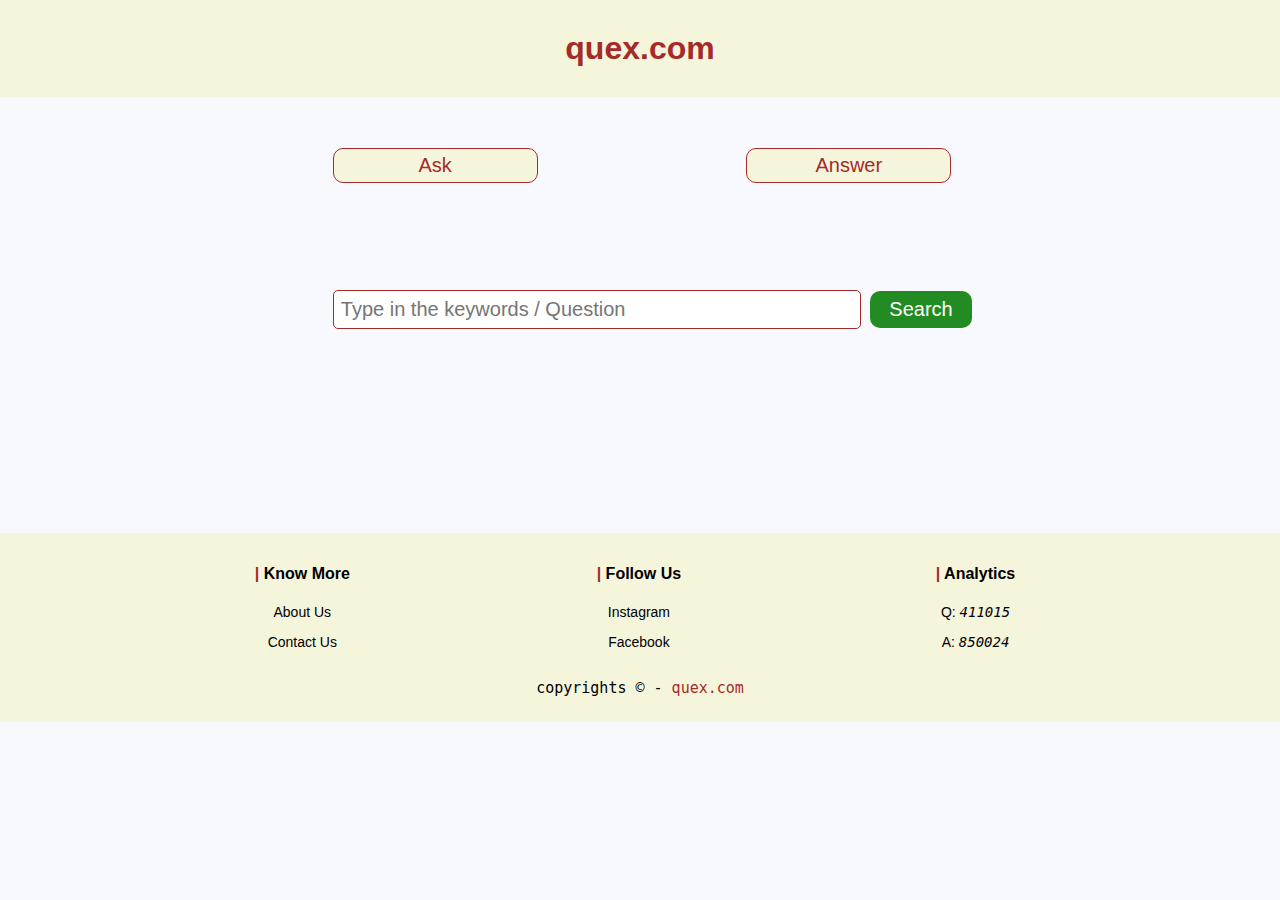
==== index.html @ 9ebf8206 "front end done" ====
<!DOCTYPE html>
<html lang="en">

<head>
    <meta name="description" content="Organisation specific QUestion EXchange forum">
    <meta name="viewport" content="width=device-width, initial-scale=1.0">
    <meta name="author" content="Raghu Sanikommu">
    <meta charset="UTF-8">
    <link rel="stylesheet" href="css/style.css">
    <title>quex.com</title>
</head>

<body>
    <header>
        <a href="/index.html">
            <h1>quex.com</h1>
        </a>
    </header>
    
    <main class="container landing">
        <button id="ask-button" class="main-btn" onclick="window.location.href='/ask.html'">
            Ask
        </button>
        <button id="answer-button" class="main-btn" onclick="window.location.href='/answer.html'">
            Answer
        </button>
        <br>
        <input type="text" name="question-searched" id="question-searched"
        placeholder="Type in the keywords / Question">
        <button type="submit" id="submit-search" class="submit-btn" onclick="window.location.href='/search.html'">
            Search
        </button>
    </main>
    
    <footer>
        <div class="container">
            <div class="footer-content">
                <h4>
                    <span id="headlit">|</span>
                    Know More
                </h4>
                <a href="about.html">
                    <p>About Us</p>
                </a>
                <a href="contact.html">
                    <p>Contact Us</p>
                </a>
            </div>
            <div class="footer-content">
                <h4>
                    <span id="headlit">|</span>
                    Follow Us
                </h4>
                <a href="#">
                    <p>Instagram</p>
                </a>
                <a href="#">
                    <p>Facebook</p>
                </a>
            </div>
            <div class="footer-content">
                <h4>
                    <span id="headlit">|</span>
                    Analytics
                </h4>
                <p>Q: <i>411015</i></p>
                <p>A: <i>850024</i></p>
            </div>
            <div class="copyrights">
                <p>copyrights &copy - <span id="headlit"> quex.com</span></p>
            </div>
        </div>
    </footer>

    <script src="js/script.js"> </script>
</body>

</html>
---- css/style.css ----
/**********************************************************
Global Styles
**********************************************************/
body {
    margin: 0px;
    padding: 0px;
    background-color: ghostwhite;
}

.container {
    width: 80%;
    margin: auto;
}

a {
    text-decoration: none;
}

#pTag {
    font-size: 20px;
    font-family: sans-serif;
    text-align: center;
    margin-top: 7%;
    margin-bottom: 5%;
}

/**********************************************************
Landing Page
**********************************************************/
body header {
    background-color: beige;
}

body header h1 {
    margin: 0px;
    padding: 30px;
    color: brown;
    text-align: center;
    font-family: sans-serif;
}

.main-btn {
    font-family: sans-serif;
    font-size: 20px;
    padding: 5px;
    width: 20%;
    margin-left: 20%;
    margin-bottom: 10%;
    margin-top: 5%;
    color: brown;
    background-color: beige;
    border: 1px solid brown;
    border-radius: 10px;
    transition: background-color 0.5s ease-in-out;
}

.main-btn:hover {
    color: beige;
    background-color: brown;
    cursor: pointer;
}

#question-searched {
    width: 50%;
    margin-left: 20%;
    margin-bottom: 20%;
    padding: 7px;
    font-size: 20px;
    outline: none;
    border: 1px solid brown;
    border-radius: 5px;
}

.submit-btn {
    width: 10%;
    margin: 5px;
    padding: 7px;
    font-size: 20px;
    background-color: forestgreen;
    color: white;
    border: none;
    border-radius: 10px;
    transition: background-color 0.5s ease-in-out;
}

.submit-btn:hover {
    background-color: wheat;
    color: brown;
    cursor: pointer;
}

/**********************************************************
Footer
**********************************************************/
footer {
    background-color: beige;
    padding: 10px;
    margin: 0px;
}

.footer-content {
    width: 30%;
    margin: 0% 1.5% 0% 1.5%;
    display: inline-block;
    font-family: sans-serif;
    text-align: center;
}

.footer-content p {
    font-size: 14px;
}

.footer-content i {
    font-family: monospace;
    font-size: 14px;
}

.footer-content a {
    color: black;
}

.footer-content a:hover {
    color: brown;
}

#headlit {
    color: brown !important;
}

.copyrights {
    text-align: center;
    font-family: monospace;
    font-size: 15px;
}

/**********************************************************
Ask Question
**********************************************************/
#question-asked {
    width: 60%;
    margin: 0% 20% 0% 20%;
    padding: 7px;
    font-size: 20px;
    outline: none;
    border: 1px solid brown;
    border-radius: 5px;
}

#submit-ask {
    margin-left: 45%;
    margin-bottom: 8%;
}

/**********************************************************
Answer Question
**********************************************************/

/**********************************************************
About
**********************************************************/
.about {
    margin-top: 2%;
    margin-bottom: 4%;
}

.about h1 {
    padding-left: 10px;
    border-left: 3px solid brown;    
}

.about h1,h2,h4 {
    font-family: sans-serif;
}

.about p {
    font-family: sans-serif;
    line-height: 1.5em;
    text-align: justify;
}

.about ul {
    font-family: sans-serif;
    line-height: 1.5em;
}

/**********************************************************
Contact
**********************************************************/
.contact {
    min-height: 55vh;
}

.contact h1 {
    font-family: sans-serif;
    padding-left: 10px;
    border-left: 3px solid brown;
}

.contact-info {
    width: 50%;
    margin-top: 10vh;
    margin-left: 25%;
    border: 1px solid brown;
    border-radius: 10px;
    font-family: Calibri;
}

.contact-info p {
    text-align: center;
    line-height: 1.5em;
    font-size: 20px;
}

.contact ul {
    text-align: justify;
}

.contact a {
    color: brown;
}

/*******************************************************
Media Queries
*******************************************************/
@media screen and (max-width: 1024px) {
    /************************
    Global Styles
    ************************/
    body {
        min-height: 100%;
    }

    .container {
        width: 90%;
        margin: auto;
    }

    #pTag {
        font-size: 15px;
    }

    /************************
    Landing Page
    ************************/
    .landing {
        min-height: 70vh;
    }

    body header h1 {
        padding: 10px;
    }

    .main-btn {
        margin-top: 10%;
        font-size: 15px;
        padding: 5px;
    }

    #question-searched {
        width: 90%;
        margin: 5px 5px 10px 5px;
        padding: 5px;
        font-size: 15px;
        border-radius: 20px;
    }

    .submit-btn {
        width: 30%;
        margin: 2% 35% 55% 35% !important;
        padding: 5px;
        font-size: 13px;
    }

    /************************
    Footer
    ************************/
    footer {
        padding: 5px;
    }

    .footer-content {
        margin: 3px;
    }

    .footer-content p {
        font-size: 13px;
    }

    .footer-content h4 {
        font-size: 13px;
    }

    .footer-content i {
        font-size: 13px;
    }

    /************************
    Ask Questions
    ************************/
    .ask {
        min-height: 70vh;
    }

    #question-asked {
        width: 90%;
        margin: 0% 5% 0% 5%;
        padding: 5px;
        font-size: 15px;
    }

    /*************************
    Answer Question
    **************************/
    .answer {
        min-height: 70vh;
    }

    /**************************
    About
    **************************/
    .about h1 {
        font-size: 20px;
    }

    .about h2 {
        font-size: 17px;
    }

    .about h4 {
        font-size: 15px;
    }

    .about p {
        font-size: 14px;
    }

    .about ul {
        padding: 15px;
        font-size: 14px;
        text-align: justify;
    }
    /****************************
    Contact
    ****************************/
    .contact {
        min-height: 70vh;
    }

    .contact h1 {
        font-size: 20px;
    }

    .contact-info {
        width: 90%;
        margin-top: 10vh;
        margin-left: 5%;
    }

    .contact-info p {
        font-size: 15px;
    }

}


/********    - By Raghu Sanikommu    *********/
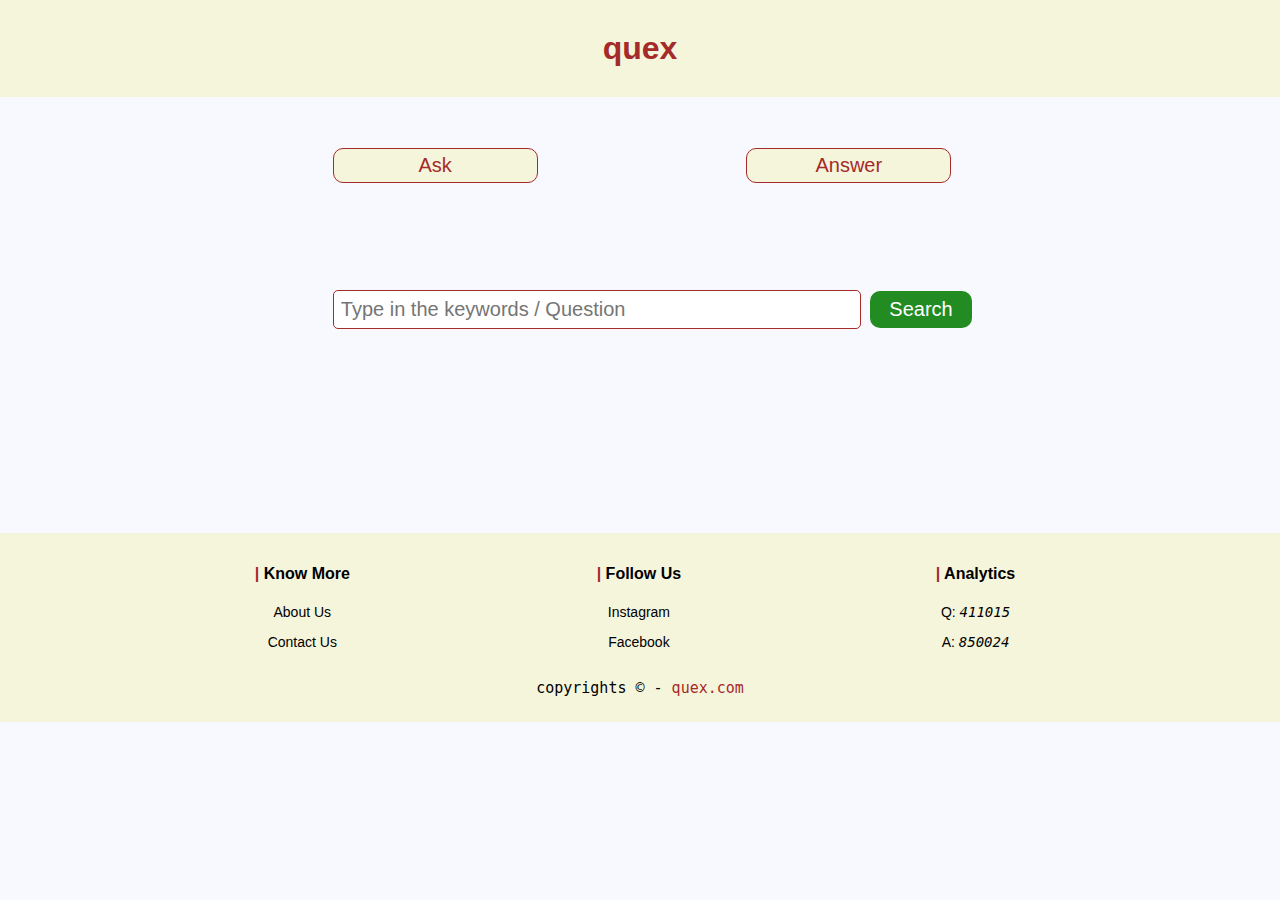
==== commit 1f208819: "17-9-20-7.20.pm" ====
--- a/index.html
+++ b/index.html
@@ -7,13 +7,13 @@
     <meta name="author" content="Raghu Sanikommu">
     <meta charset="UTF-8">
     <link rel="stylesheet" href="css/style.css">
-    <title>quex.com</title>
+    <title>quex | Home</title>
 </head>
 
 <body>
     <header>
         <a href="/index.html">
-            <h1>quex.com</h1>
+            <h1>quex</h1>
         </a>
     </header>
     
